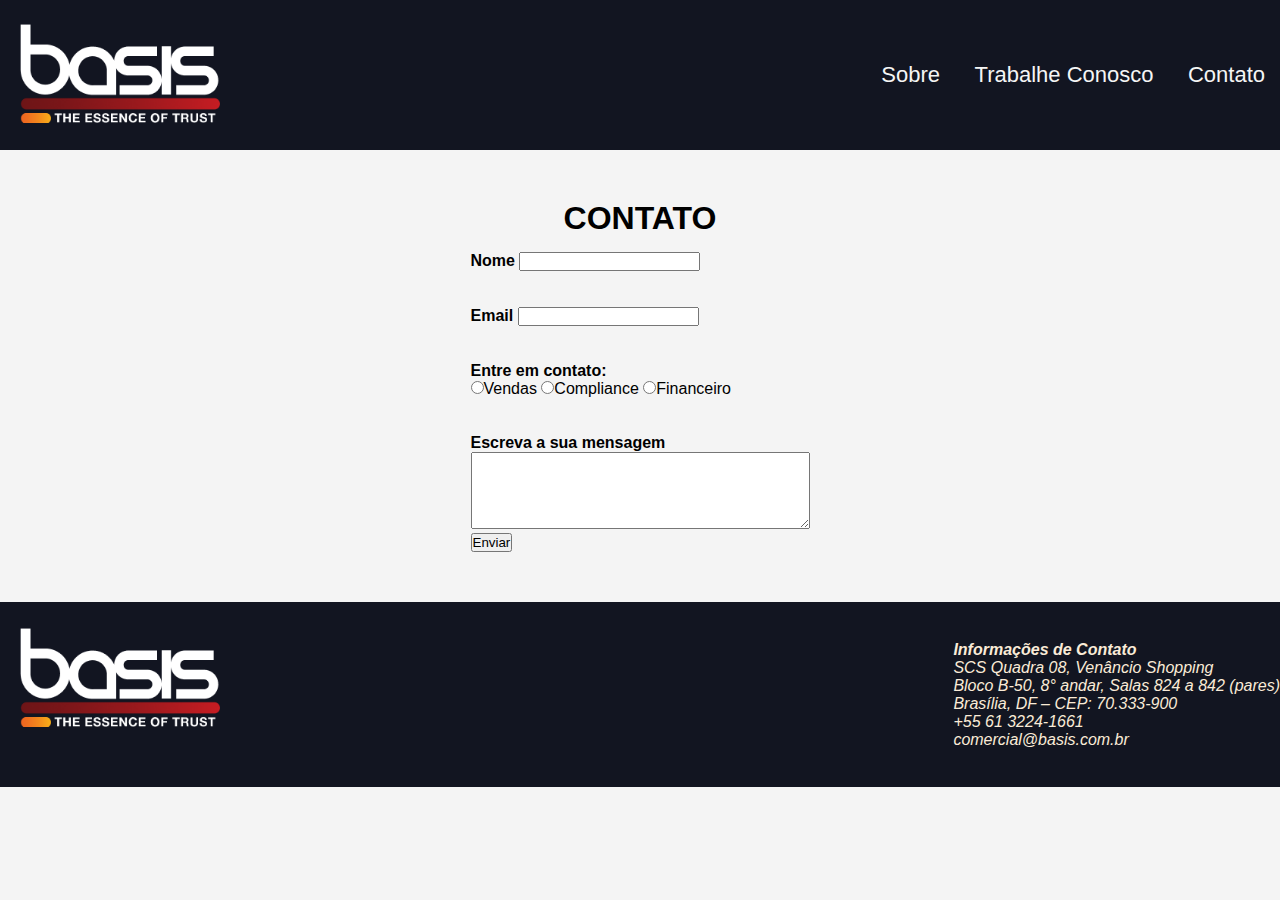
==== pages/contato.html @ 21529f9a "first commit" ====
<!DOCTYPE html>
<html lang="pt-br">
<head>
    <meta charset="UTF-8">
    <meta http-equiv="X-UA-Compatible" content="IE=edge">
    <meta name="viewport" content="width=device-width, initial-scale=1.0">
    <legend><link rel="shortcut icon" href="favicon.ico" type="image/x-icon"></legend>
    <title>Contato</title>
    <link rel="stylesheet" href="../css/contato.css">

</head>
<body>
    <div id="cabecalho">
        <a href="../index.html"><img src="../images/logo-branco.png" alt="logo Basis"></a>
        
        <div id="menu">
            <a href="../pages/sobre.html" target="_self" rel="next">Sobre</a>
            <a href="../pages/trabalhe_conosco.html" target="_self" rel="next">Trabalhe Conosco</a>
            <a href="../pages/contato.html" target="_self" rel="next">Contato</a>
    
        </div>
    </div>

    <div id="contato">
        <h1>CONTATO</h1>
    </div>
    
    <div id="formulario">
        <form>
            <div>
                <label><strong>Nome</strong></label>
                <input type="text" name="nome" id="nome" required>
            </div>
            <br><br>
            <div>
                <label><strong>Email</strong></label>
                <input type="email" name="email" id="email" required>
            </div>
            <br><br>
            <div>
                <label><strong>Entre em contato:</strong></label><br>
                <label>
                    <input type="radio" name="area" value="Vendas">Vendas
                </label>
                <label>
                    <input type="radio" name="area" value="Compliance">Compliance
                </label>
                <label>
                    <input type="radio" name="area" value="Financeiro">Financeiro
                </label>
            </div>
            <br><br>
            <div>
                <label><strong>Escreva a sua mensagem</strong></label><br>
                <textarea name="Mensagem" id="mensagem" cols="40" rows="5" required></textarea>
            </div>
            <button>Enviar</button>
        </form>
    </div>


    <div id="rodape">
        <img src="../images/logo-branco.png" alt="logo Basis">
        <div id="contato">
            <address>
                <strong>Informações de Contato </strong><br>
                SCS Quadra 08, Venâncio Shopping <br>
                Bloco B-50, 8° andar, Salas 824 a 842 (pares)<br>
                Brasília, DF – CEP: 70.333-900 <br>
                +55 61 3224-1661<br>
                comercial@basis.com.br
            </address>
        </div>
    </div>
</body>
</html>
---- css/contato.css ----
*{
    margin: 0%;
    padding: 0%;
}

body {
    font-family:Arial, Helvetica, sans-serif;
    background-color: #F4F4F4;
}

#cabecalho {
    background-color:#121521 ;
    display: flex;
    justify-content: space-between;
    align-items: center;
    height: 150px;
}

#cabecalho img{
    width: 200px;
    height: 100px;
    margin-left: 20px;
}

#menu a {
    text-decoration: none;
    color: whitesmoke;
    padding: 15px;
    font-size: 22px;
    font-weight: 500;
}

#contato{
    display: flex;
    justify-content: center;
    margin-top: 50px;
    margin-bottom: 15px;
}

#formulario{
    display: flex;
    justify-content: center;
}

#rodape{
    display: flex;
    justify-content: space-between;
    align-items: center;
    background-color: #121521;
    height: 150px;
    margin-top: 50px;
    margin-bottom: 0px;
    padding-bottom: 35px;
}

#rodape img {
    width: 200px;
    height: 100px;
    margin-left: 20px;
}

#contato address {
    color: antiquewhite;
}
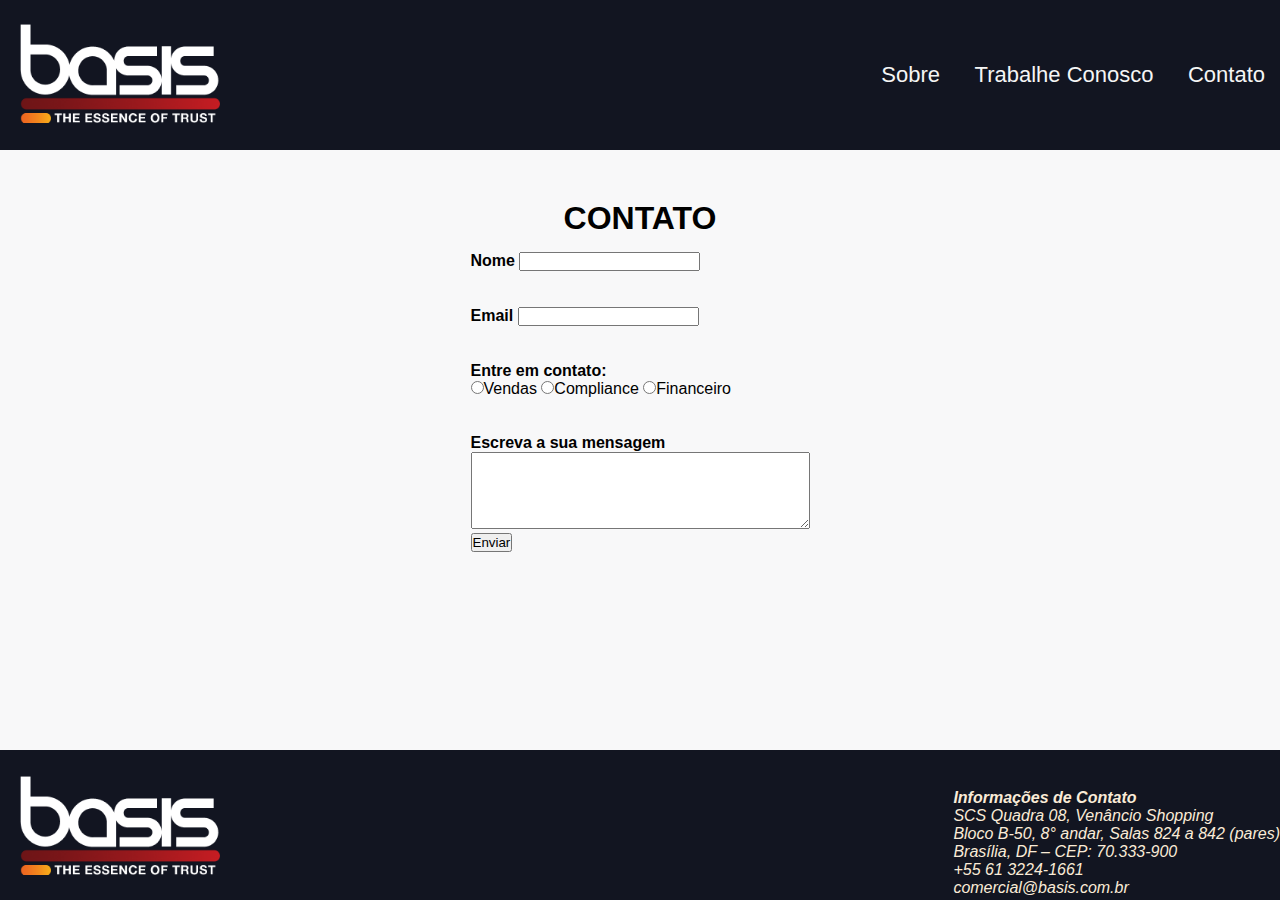
==== commit 0b9f54df: "Ajustes css e links" ====
--- a/pages/contato.html
+++ b/pages/contato.html
@@ -16,7 +16,7 @@
         <div id="menu">
             <a href="../pages/sobre.html" target="_self" rel="next">Sobre</a>
             <a href="../pages/trabalhe_conosco.html" target="_self" rel="next">Trabalhe Conosco</a>
-            <a href="../pages/contato.html" target="_self" rel="next">Contato</a>
+            <a href="#" target="_self" rel="next">Contato</a>
     
         </div>
     </div>
--- a/css/contato.css
+++ b/css/contato.css
@@ -5,7 +5,7 @@
 
 body {
     font-family:Arial, Helvetica, sans-serif;
-    background-color: #F4F4F4;
+    background-color:#F8F8F9;
 }
 
 #cabecalho {
@@ -35,22 +35,26 @@
     justify-content: center;
     margin-top: 50px;
     margin-bottom: 15px;
+    color: rgb(0, 0, 0);
 }
 
 #formulario{
     display: flex;
     justify-content: center;
+    color: black;
+    margin-bottom: 100px;
 }
 
 #rodape{
+    position: absolute;
+    bottom: 0;
     display: flex;
     justify-content: space-between;
     align-items: center;
     background-color: #121521;
     height: 150px;
+    width: 100%;
     margin-top: 50px;
-    margin-bottom: 0px;
-    padding-bottom: 35px;
 }
 
 #rodape img {
